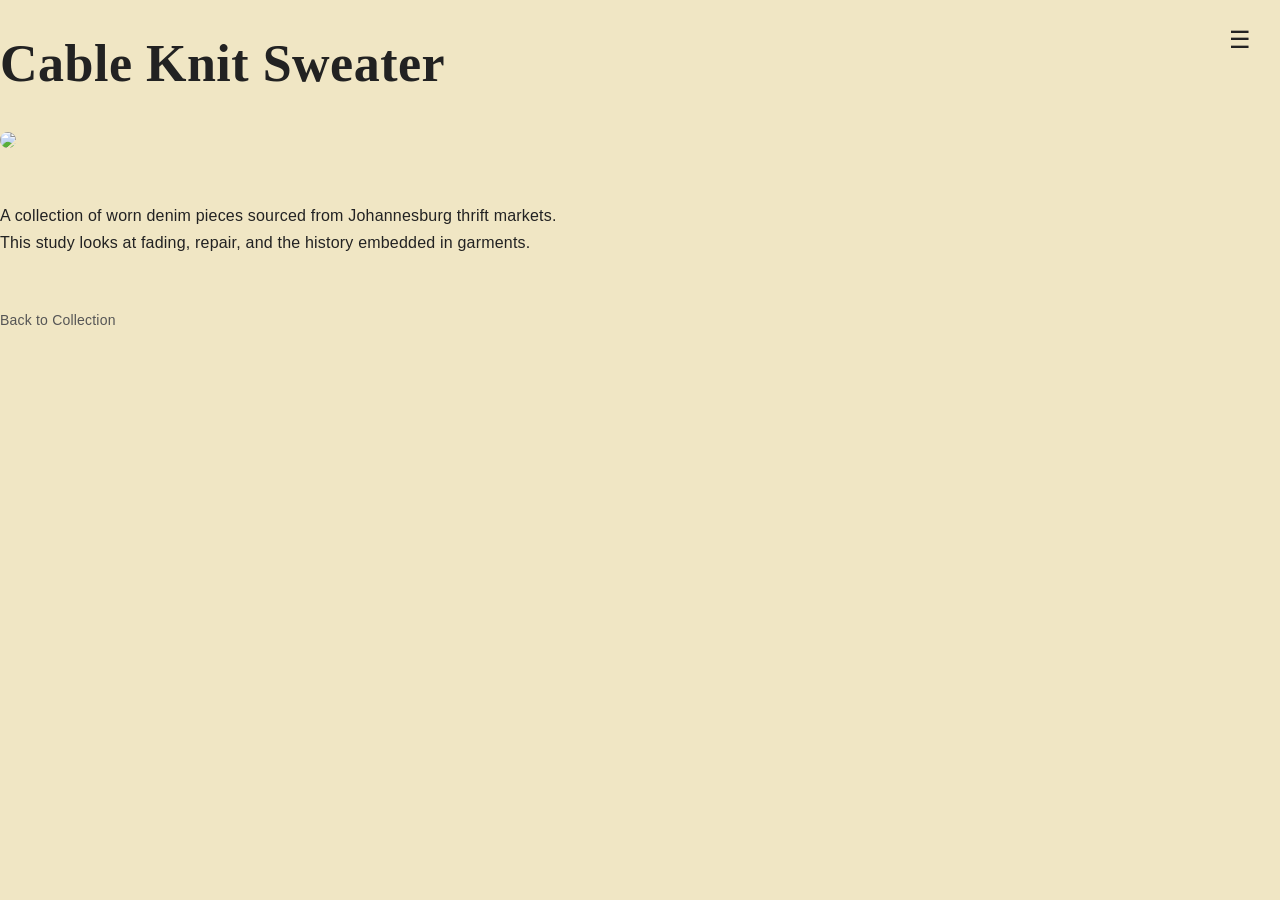
==== our-collection/cable-knit-sweater.html @ f478be3e "Improve layout structure and enhanced menu navigations and responsiveness" ====
<!DOCTYPE html>
<html>

<head>
<title>Cable Knit Sweater</title>
<link rel="stylesheet" href="../style.css">
</head>

<body>

<header>
    <div class="menu-button">
        <span>☰</span>
        <img src="../logo-menu-icon.png" class="logo-menu-icon" alt="Logo Menu Icon">
    </div>

    <nav class="menu-links">
        <a href="../#home" class="nav-link">Home</a>
        <a href="../#who-we-are" class="nav-link">Who We Are</a>
        <a href="../#our-collection" class="nav-link">Our Collection</a>
        <a href="../#contact" class="nav-link">Contact</a>
    </nav>
</header>

<div class="our-collection-page">

    <h1>Cable Knit Sweater</h1>

    <img src="https://via.placeholder.com/600x400">

    <p>
    A collection of worn denim pieces sourced from Johannesburg thrift markets.
    This study looks at fading, repair, and the history embedded in garments.
    </p>

    <a href="../index.html">Back to Collection</a>

</div>

<script src="../script.js"></script>

</body>

</html>
---- style.css ----
body {
  background-color: #f0e6c4;
  font-family: 'Inter', sans-serif;
  color: #222;
  letter-spacing: 0.2px;
  margin:0; /*removes unwanted page gaps*/
}

h1, h2, h3 {
  font-family: 'Playfair Display', serif;
  letter-spacing: 0.5px;
}

html {
  scroll-behavior: smooth;
}

/* TYPOGRAPHY STYLING */

h1 {
  color: #222222;
  font-size: 52px;
  line-height: 1.1;
}

h2 {
  font-size: 36px;
  margin-bottom: 12px;
}

h3 {
  font-size: 20px;
  margin-bottom: 8px;
  letter-spacing: 0.3px;
}

p {
  font-size: 16px;
  line-height: 1.7;
  max-width: 65ch;
}

/* GLOBAL SECTION STRUCTURE */

section {
  min-height: 100vh;
  padding: 80px 40px;
}

/* HOME */

#home {
  display: flex;
  justify-content: center;
  align-items: center;
  background-color: #f0e6c4;

  flex-direction: column;
  text-align: center;
}

.home-logo img {
  width: 40vw;
  max-width: 400px;
  height: auto;
  margin-bottom: 20px;
}

/* HEADER */

header {
  position: fixed;
  top: 20px;
  right: 20px;
  z-index: 1000;
}

.menu-button {
  cursor: pointer;
  font-size: 24px;
  position: relative;
  z-index: 2000;
  width: 40px;
  height: 40px;
  display:flex;
  align-items:center;
  justify-content: center;
}

/* .menu-button span {
  display: inline-block;
} was removed because .menu-button{} already controls layout with flexbox */

/* Hamburger  / logo transitions */
.menu-button span,
.logo-menu-icon {
  transition: all 0.3s ease;
}

/* LOGO / BURGER SWITCH */

.logo-menu-icon {
  display:none;
  width:100%;
  height:100%;
  object-fit:contain;
  /* cursor:pointer; was removed */
}

/* When menu is open*/
.menu-open .menu-button span {
  opacity:0; /*fade out the hamburger lines*/ /*Changed to this from, display: none;*/
}

.menu-open .logo-menu-icon {
  display: block;     /*Make logo visible*/
  opacity: 1;         /*Fade in Logo*/
}

/* MENU OPEN STATE */

.menu-open .menu-links {
  transform: translateX(0); /*telling content to slide into view */
  opacity: 1;
  pointer-events: auto;
}

/* SLIDE-IN MENU */

.menu-links {
  position: fixed;
  top: 0;
  right: 0;
  width: 100vw;
  height: 100vh;
  background-color:rgba(240,230,196,0.85);

  display:flex;
  flex-direction: column;
  justify-content: center;
  align-items: center;
  opacity: 0;
  gap: 40px;

  transform: translateX(100%); /*hidden off screen*/
  pointer-events: none;

  transition: transform 0.4s cubic-bezier(0.77,0,0.175,1), opacity 0.3s ease; /* that vs. transition:transform 0.4s ease, opacity 0.3s ease; (still to see which i prefer better)*/

  z-index: 1500;
}

/* MENU LINKS ANIMATION */

.menu-links a {
font-size: 32px;
text-decoration: none;
color: #222;
font-weight: bold;

transform: translateX(50px);
opacity: 0;
transition:all 0.3s ease;
}

.menu-open .menu-links a {
  transform: translateX(0);
  opacity: 1;
}

/* STAGGER MENU LINKS EFFECT */

.menu-links a:nth-child(1) {transition-delay:0.2s;}
.menu-links a:nth-child(2) {transition-delay:0.4s;}
.menu-links a:nth-child(3) {transition-delay:0.6s;}
.menu-links a:nth-child(4) {transition-delay:0.8s;}



/* .projects {
  padding: 60px 40px;
} was removed because i now have section {} styling */



/* GRID + CARDS */

.project-grid {
  display:grid;
  grid-template-columns: repeat(3, 1fr);
  gap: 30px;
  margin-top: 40px;
}

.project-card {
  display: block;
  padding: 25px;
  border: 1px solid #ddd;
  border-radius: 8px;
  text-decoration: none;
  color: inherit;
  background: white;
  
  transition: transform 0.2s ease, box-shadow 0.2s ease;
}

.project-card {
  overflow: hidden; 
}

.project-card img {
  width:100%;
  height: 220px;
  object-fit: cover;
  border-radius: 6px;
  margin-bottom: 15px;
  aspect-ratio: 3 / 2;

  transition: transform 0.3s ease;
}

.project-card:hover {
  transform: translateY(-6px);
  box-shadow: 0px 10px 25px rgba(0,0,0,0.12);
}

.project-card:hover img {
  transform:scale(1.05);
}

.project-card h3 {
  margin-bottom: 8px;
}

.project-card p {
  font-size: 16px;
}

/* RESPONSIVE (JAVASCRIPT?) */

@media (max-width: 900px) {
  .project-grid {
    grid-template-columns: repeat(2, 1fr);
  }
}

@media (max-width: 600px) {
  .project-grid {
    grid-template-columns: 1fr;
  }
  .menu-links a {
    font-size: 26px;
  }
}

/* COLLECTION SECTION */

.our-collection {
  /* padding:80px 40px; was removed because we added it to the GLOBAL SECTIONS STYLING, i think */
  text-align:center;
  background-color:black;
}

.our-collection .project-grid {
  margin-top: 50px;
}

/* COLLECTION PAGES */

.our-collection-page {
  margin: 0 auto;
}

.our-collection-page img {
  width: 100%;
  margin: 30px 0;
  border-radius: 8px;
}

.our-collection-page a {
  display: inline-block;
  margin-top: 40px;
  text-decoration: none;
  color: #555;
  font-size: 14px;
}

.our-collection-page h1 {
  margin-bottom: 10px;
}

.our-collection-page p {
  margin-top: 20px;
}

/* WHO WE ARE SECTION */

#who-we-are {
  background-color: white;
  text-align: center;
}

#contact {
  background-color:#f0e6c4;
  text-align: center;
}
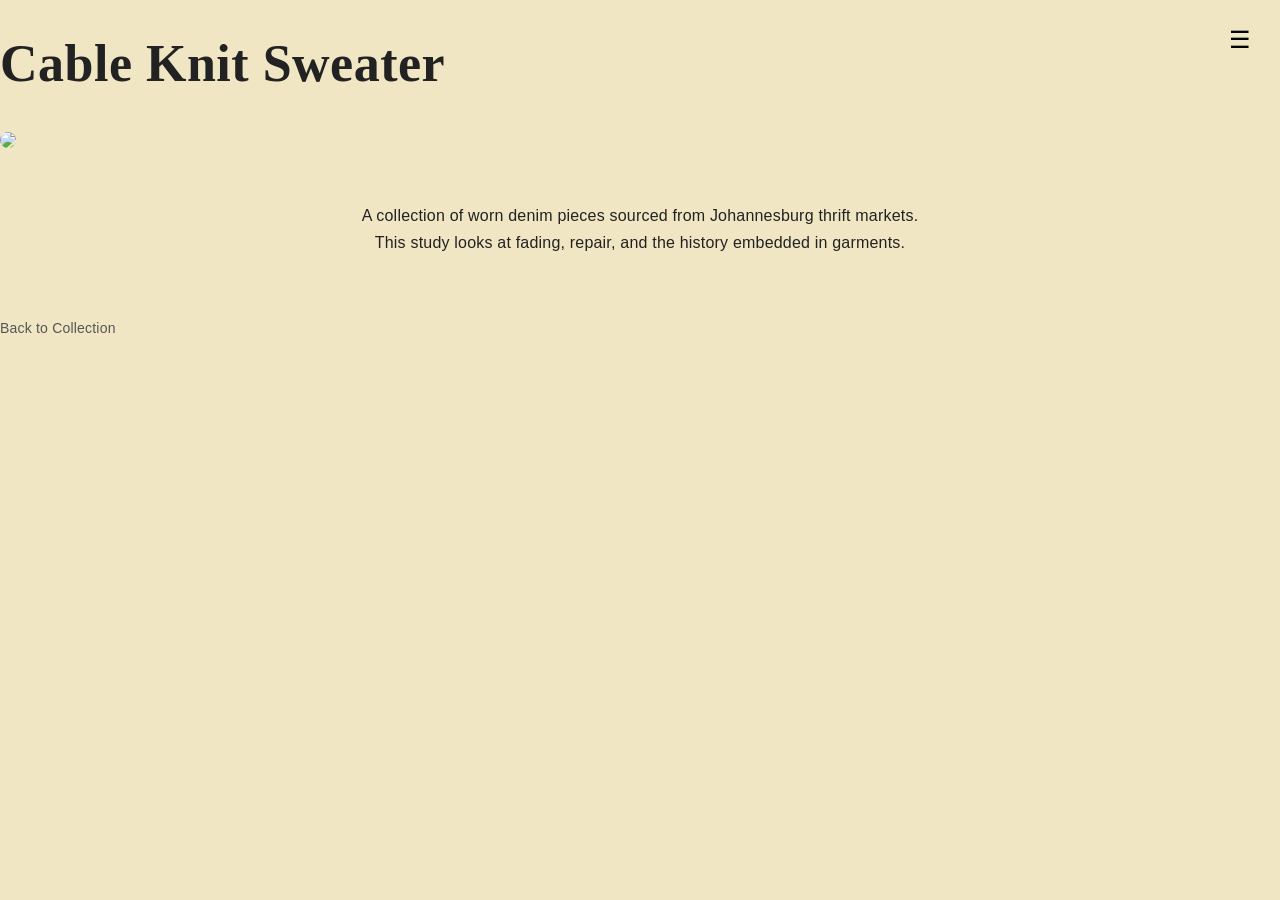
==== commit db5fd1e1: "Refine Ma Se Kind website content and navigation" ====
--- a/our-collection/cable-knit-sweater.html
+++ b/our-collection/cable-knit-sweater.html
@@ -16,7 +16,7 @@
 
     <nav class="menu-links">
         <a href="../#home" class="nav-link">Home</a>
-        <a href="../#who-we-are" class="nav-link">Who We Are</a>
+        <a href="../#our-story" class="nav-link">Our Story</a>
         <a href="../#our-collection" class="nav-link">Our Collection</a>
         <a href="../#contact" class="nav-link">Contact</a>
     </nav>
--- a/style.css
+++ b/style.css
@@ -25,7 +25,8 @@
 
 h2 {
   font-size: 36px;
-  margin-bottom: 12px;
+  margin-bottom: 48px;
+  margin-top: 12px ;
 }
 
 h3 {
@@ -38,6 +39,7 @@
   font-size: 16px;
   line-height: 1.7;
   max-width: 65ch;
+  margin: 0 auto 24px;
 }
 
 /* GLOBAL SECTION STRUCTURE */
@@ -49,7 +51,7 @@
 
 /* HOME */
 
-#home {
+#our-neighbourhood {
   display: flex;
   justify-content: center;
   align-items: center;
@@ -59,11 +61,11 @@
   text-align: center;
 }
 
-.home-logo img {
+.our-neighbourhood-logo img {
   width: 40vw;
   max-width: 400px;
   height: auto;
-  margin-bottom: 20px;
+  margin-bottom: 100px;
 }
 
 /* HEADER */
@@ -82,19 +84,32 @@
   z-index: 2000;
   width: 40px;
   height: 40px;
-  display:flex;
+  /* display:flex;
   align-items:center;
-  justify-content: center;
-}
-
-/* .menu-button span {
-  display: inline-block;
-} was removed because .menu-button{} already controls layout with flexbox */
+  justify-content: center; were all removed because the were causing the two menu icons not to sit exactly on the same spot on the screen */
+}
+
+/* COLOR SWITCHING */
+
+.menu-button span {
+  color: black;
+  transition: color 0.08s cubic-bezier(0.4, 0, 0.2, 1);
+} 
+
+.menu-button.light span {
+  color: rgba(255,255,255,0.9);
+}
+
+/* ICON POSITIONING */
 
 /* Hamburger  / logo transitions */
 .menu-button span,
 .logo-menu-icon {
   transition: all 0.3s ease;
+  position: absolute;
+  top: 50%;
+  left: 50%;
+  transform: translate(-50%, -50%);
 }
 
 /* LOGO / BURGER SWITCH */
@@ -187,9 +202,12 @@
 
 .project-grid {
   display:grid;
-  grid-template-columns: repeat(3, 1fr);
+  grid-template-columns: repeat(auto-fit, minmax(250px, 1fr));
   gap: 30px;
   margin-top: 40px;
+
+  max-width: 1100px;
+  margin: 40px auto 0;
 }
 
 .project-card {
@@ -259,6 +277,11 @@
   /* padding:80px 40px; was removed because we added it to the GLOBAL SECTIONS STYLING, i think */
   text-align:center;
   background-color:black;
+  justify-content: center;
+}
+
+.our-collection h2 {
+  color: white;
 }
 
 .our-collection .project-grid {
@@ -269,6 +292,7 @@
 
 .our-collection-page {
   margin: 0 auto;
+  justify-content: center;
 }
 
 .our-collection-page img {
@@ -291,16 +315,125 @@
 
 .our-collection-page p {
   margin-top: 20px;
+  text-align: center;
 }
 
 /* WHO WE ARE SECTION */
 
-#who-we-are {
+#our-story {
   background-color: white;
   text-align: center;
-}
-
-#contact {
+  align-items: center;
+  display: flex;
+  flex-direction: column;
+}
+
+/* LOOKBOOK SECTION */
+
+#lookbook {
+  height: 100vh;
+  overflow: hidden;
+  position: relative;
+  width: 100%;
+  background: black;
+  margin: 0;
+  padding: 0;
+  /*opacity: 0;
+  transition: opacity 0.6s ease; */
+}
+
+.lookbook-video {
+  width: 100%;
+  height: 100%;
+  object-fit: cover;
+  display: block;
+ /* opacity: 0; 
+  transition: opacity 0.6s ease; */
+}
+
+#lookbook::after {
+  content: "";
+  position: absolute;
+  /*inset: 0;*/
+  bottom: 0;
+  left: 0;
+  width: 100%;
+  height: 200px;
+  background: rgbd(0,0,0,0.1); /*subtle film darkening*/
+  /*background: linear-gradient(to bottom, rgba(0,0,0,0), #f0e6c4);*/
+  pointer-events: none;
+}
+
+/* .lookbook-video.loaded {
+  opacity: 1;
+} */
+
+/* CONTACT SECTION */
+
+#say-aweh {
   background-color:#f0e6c4;
   text-align: center;
-}
+  align-items: center;
+  display: flex;
+  flex-direction: column;
+}
+
+.italic-heading {
+  font-style: italic;
+}
+
+.contact-description {
+  max-width: 50ch;
+}
+
+/* FORM CONTAINER */
+
+.say-aweh-form {
+  max-width: 500px;
+  margin-top: clamp(100px, 5vh, 100px);
+  width: 100%;
+  display: flex;
+  flex-direction: column;
+  gap: 15px;
+}
+
+/* INPUT FIELDS */
+
+.say-aweh-form input,
+.say-aweh-form textarea {
+  padding:12px;
+  border: 1px solid #ccc;
+  border-radius: 6px;
+  font-family: inherit;
+  font-size: 16px;
+}
+
+.say-aweh-form input:focus,
+.say-aweh-form textarea:focus {
+  outline: none;
+  border-color: #222;
+}
+
+/* BUTTON */
+
+.say-aweh-form button {
+  padding: 12px;
+  border:none;
+  background-color: #222;
+  color: white;
+  font-size: 16px;
+  border-radius: 6px;
+  cursor: pointer;
+  transition: 0.3s ease;
+}
+
+.say-aweh-form button:hover {
+  background-color: #444;
+}
+
+/* .social-links a {
+  text-decoration: none;
+  font-size: 14px;
+  letter-spacing: 1px;
+  text-transform: uppercase;
+} */
